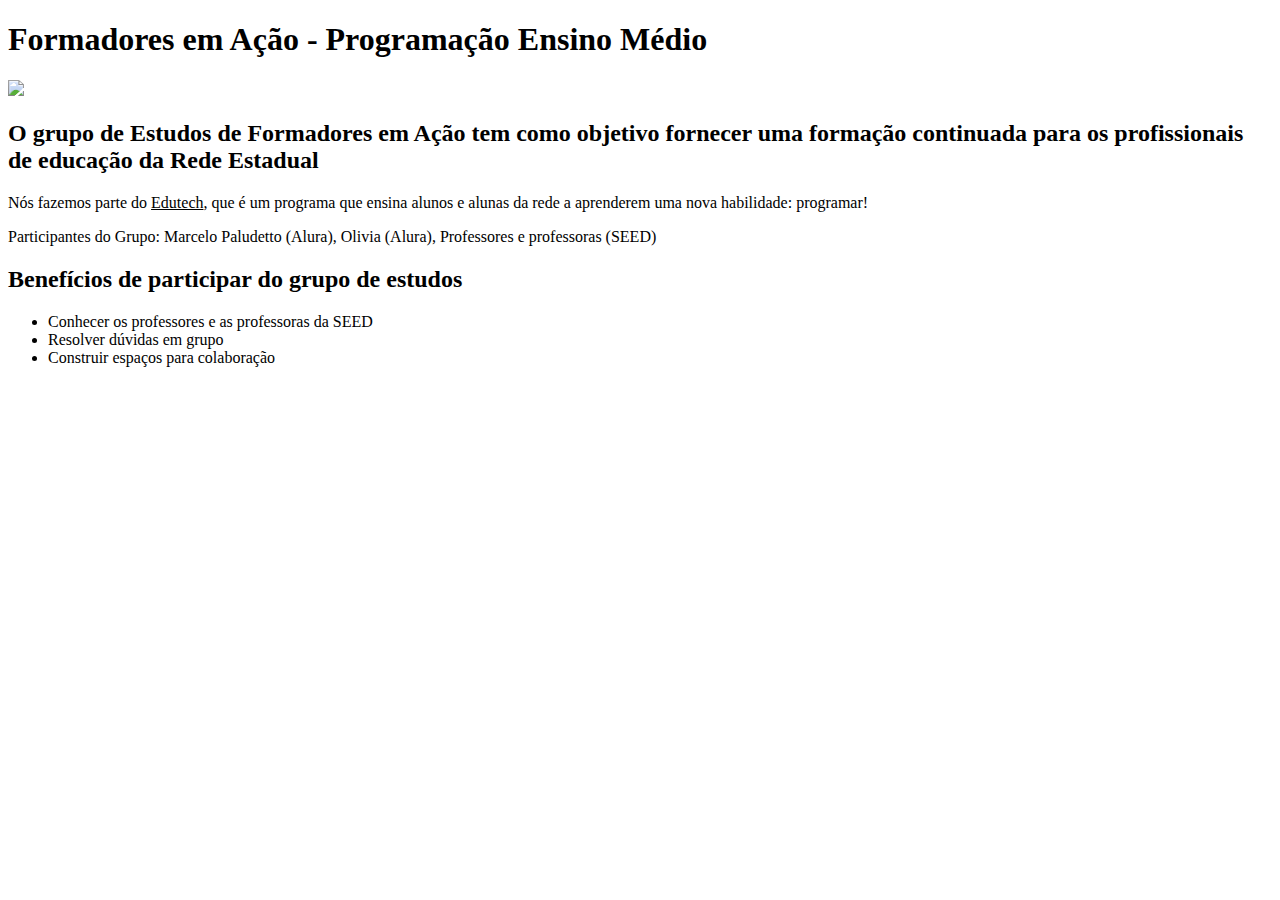
==== index.html @ dcd6fded "primeira versão 03-10" ====
<!DOCTYPE html>
<html lang="pt" dir="ltr">
  <head>
    <meta charset="utf-8">
    <title>Nosso grupo</title>
    <link rel="stylesheet" href="style.css">
  </head>
  <body>

      <div class="texto-principal" >
        <h1>Formadores em Ação - Programação Ensino Médio</h1>
        <img id="imagem-principal" src="coding-image.png">

        <h2>O grupo de <b>Estudos de Formadores em Ação</b> tem como objetivo fornecer uma formação
                continuada para os profissionais de educação da Rede Estadual</h2>
        <p>Nós fazemos parte do <u>Edutech</u>, que é um programa que ensina alunos e alunas da rede a
              aprenderem uma nova habilidade: programar!</p>
        <p>Participantes do Grupo: Marcelo Paludetto (Alura), Olivia (Alura), Professores e professoras (SEED)</p>
    </div>

  <div class="lista">
      <h2>Benefícios de participar do grupo de estudos</h2>
      <ul>
        <li class="itens">Conhecer os professores e as professoras da SEED</li>
        <li class="itens">Resolver dúvidas em grupo</li>
        <li class="itens">Construir espaços para colaboração</li>
      </ul>
  </div>
  
  </body>
</html>
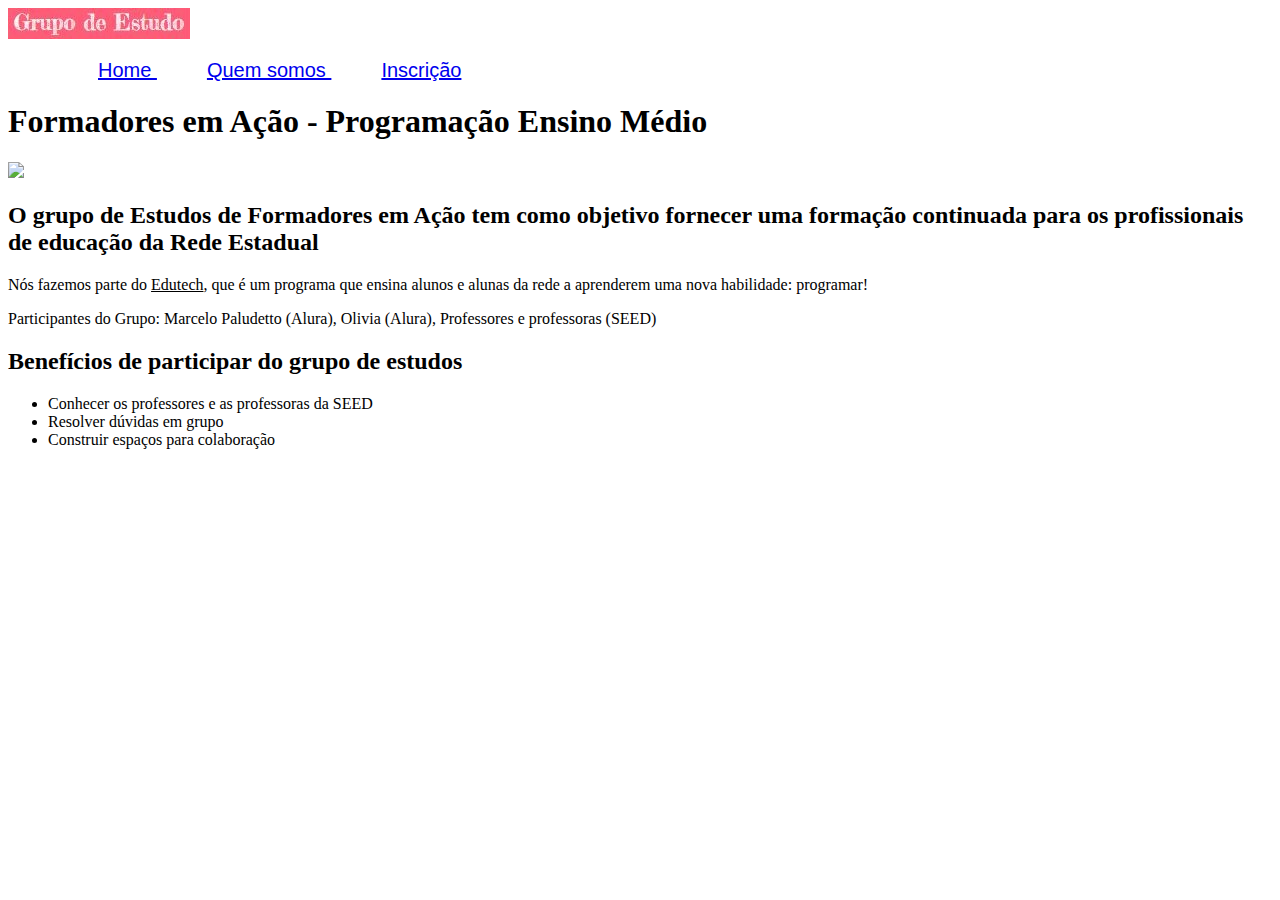
==== commit 00b93857: "tags navegação" ====
--- a/index.html
+++ b/index.html
@@ -5,17 +5,39 @@
     <title>Nosso grupo</title>
     <link rel="stylesheet" href="style.css">
   </head>
+  
   <body>
+      <header>
 
-      <div class="texto-principal" >
+        <img src="img-header1.jpeg">
+
+          <nav>
+        <ul>
+          <li> <a href="index.html">  Home   </a>  </li>
+          <li> <a href="quemsomos.html">  Quem somos  </a>   </li>
+          <li> <a href="https://rco.paas.pr.gov.br/aula"> Inscrição  </a>  </li>
+        </ul>
+      </nav>
+        
+      </header>
+
+
+       
+    <div class="texto-principal" >
         <h1>Formadores em Ação - Programação Ensino Médio</h1>
         <img id="imagem-principal" src="coding-image.png">
 
-        <h2>O grupo de <b>Estudos de Formadores em Ação</b> tem como objetivo fornecer uma formação
+        <h2>O grupo de <b>Estudos de Formadores em Ação</b> tem como objetivo fornecer 
+
+uma formação
                 continuada para os profissionais de educação da Rede Estadual</h2>
-        <p>Nós fazemos parte do <u>Edutech</u>, que é um programa que ensina alunos e alunas da rede a
+        <p>Nós fazemos parte do <u>Edutech</u>, que é um programa que ensina alunos e 
+
+alunas da rede a
               aprenderem uma nova habilidade: programar!</p>
-        <p>Participantes do Grupo: Marcelo Paludetto (Alura), Olivia (Alura), Professores e professoras (SEED)</p>
+        <p>Participantes do Grupo: Marcelo Paludetto (Alura), Olivia (Alura), 
+
+Professores e professoras (SEED)</p>
     </div>
 
   <div class="lista">
@@ -26,6 +48,6 @@
         <li class="itens">Construir espaços para colaboração</li>
       </ul>
   </div>
-  
+
   </body>
-</html>+</html>
--- a/style.css
+++ b/style.css
@@ -0,0 +1,6 @@
+nav li {
+    display: inline;
+    margin-left: 50px;
+    font-size: 20px;
+    font-family: Verdana, Geneva, Tahoma, sans-serif;
+}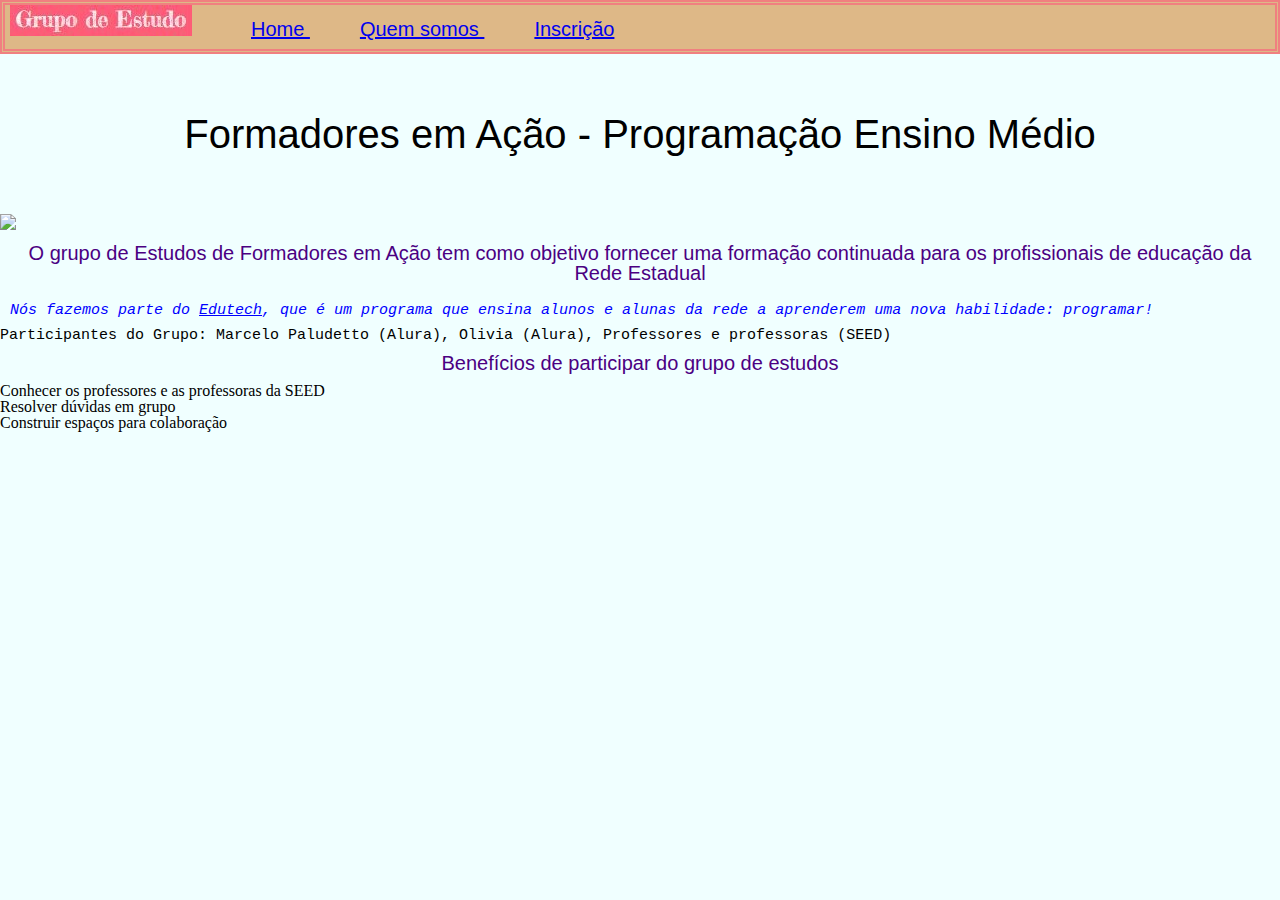
==== commit c1d6cfc9: "reset e estilização css" ====
--- a/index.html
+++ b/index.html
@@ -1,53 +1,57 @@
 <!DOCTYPE html>
 <html lang="pt" dir="ltr">
-  <head>
-    <meta charset="utf-8">
-    <title>Nosso grupo</title>
-    <link rel="stylesheet" href="style.css">
-  </head>
-  
-  <body>
-      <header>
 
-        <img src="img-header1.jpeg">
+<head>
+  <meta charset="utf-8">
+  <title>Nosso grupo</title>
+  <link rel="stylesheet" href="reset.css">
+  <link rel="stylesheet" href="style.css">
+</head>
 
-          <nav>
-        <ul>
-          <li> <a href="index.html">  Home   </a>  </li>
-          <li> <a href="quemsomos.html">  Quem somos  </a>   </li>
-          <li> <a href="https://rco.paas.pr.gov.br/aula"> Inscrição  </a>  </li>
-        </ul>
-      </nav>
-        
-      </header>
+<body>
+  <header>
+    <div class="img1">
+    <img src="img-header1.jpeg">
+  </div>
+    <nav>
+      <ul>
+        <li> <a href="index.html"> Home </a> </li>
+        <li> <a href="quemsomos.html"> Quem somos </a> </li>
+        <li> <a href="https://rco.paas.pr.gov.br/aula"> Inscrição </a> </li>
+      </ul>
+    </nav>
+
+  </header>
 
 
-       
-    <div class="texto-principal" >
-        <h1>Formadores em Ação - Programação Ensino Médio</h1>
-        <img id="imagem-principal" src="coding-image.png">
 
-        <h2>O grupo de <b>Estudos de Formadores em Ação</b> tem como objetivo fornecer 
+  <div class="texto-principal">
+    <h1>Formadores em Ação - Programação Ensino Médio</h1>
+    <img id="imagem-principal" src="coding-image.png">
 
-uma formação
-                continuada para os profissionais de educação da Rede Estadual</h2>
-        <p>Nós fazemos parte do <u>Edutech</u>, que é um programa que ensina alunos e 
+    <h2>O grupo de <b>Estudos de Formadores em Ação</b> tem como objetivo
+      fornecer uma formação continuada para os profissionais de educação da
+      Rede Estadual</h2>
+      
+      <div class="p1">
+    <p>Nós fazemos parte do <u>Edutech</u>, que é um programa que
+      ensina alunos e alunas da rede a
+      aprenderem uma nova habilidade: programar!</p>
+    </div>
+    <p>Participantes do Grupo: Marcelo Paludetto (Alura), Olivia (Alura),
 
-alunas da rede a
-              aprenderem uma nova habilidade: programar!</p>
-        <p>Participantes do Grupo: Marcelo Paludetto (Alura), Olivia (Alura), 
-
-Professores e professoras (SEED)</p>
-    </div>
+      Professores e professoras (SEED)</p>
+  </div>
 
   <div class="lista">
-      <h2>Benefícios de participar do grupo de estudos</h2>
-      <ul>
-        <li class="itens">Conhecer os professores e as professoras da SEED</li>
-        <li class="itens">Resolver dúvidas em grupo</li>
-        <li class="itens">Construir espaços para colaboração</li>
-      </ul>
+    <h2>Benefícios de participar do grupo de estudos</h2>
+    <ul>
+      <li class="itens">Conhecer os professores e as professoras da SEED</li>
+      <li class="itens">Resolver dúvidas em grupo</li>
+      <li class="itens">Construir espaços para colaboração</li>
+    </ul>
   </div>
 
-  </body>
-</html>
+</body>
+
+</html>--- a/style.css
+++ b/style.css
@@ -1,6 +1,62 @@
+body{
+    background-color: azure;
+}
+header{
+    background-color: burlywood;
+    border: 5px double lightcoral;
+    padding-bottom: 10px;
+}
+h1{
+    font-size: 40px;
+    text-align: center;
+    font-family: Verdana, Geneva, Tahoma, sans-serif;
+    padding: 30px;
+    padding-top: 30p;
+    padding-bottom: ;
+    padding-left: ;
+    padding-right: ;
+    margin: 30px;
+    margin-top: ;
+    margin-bottom: ;
+    margin-left: ;
+    margin-right: ;
+}
+
 nav li {
     display: inline;
     margin-left: 50px;
     font-size: 20px;
     font-family: Verdana, Geneva, Tahoma, sans-serif;
-}+}
+h2{
+    font-family: Verdana, Geneva, Tahoma, sans-serif;
+    font-size: 20px;
+    color: indigo;
+    margin: 10px;
+    text-align: center;
+}
+p{
+    font-family: 'Courier New', Courier, monospace;
+    font-size: 15px;
+    margin 10px;
+}
+.p1{
+    color: blue;
+    font-style: italic;
+    padding: 10px;
+}
+.img1{
+    text-align: left;
+    padding: 5px;
+    display: inline;
+}
+nav{
+    display: inline;
+}
+
+img{
+    display: inline;
+}
+nav ul{
+    display: inline;
+}
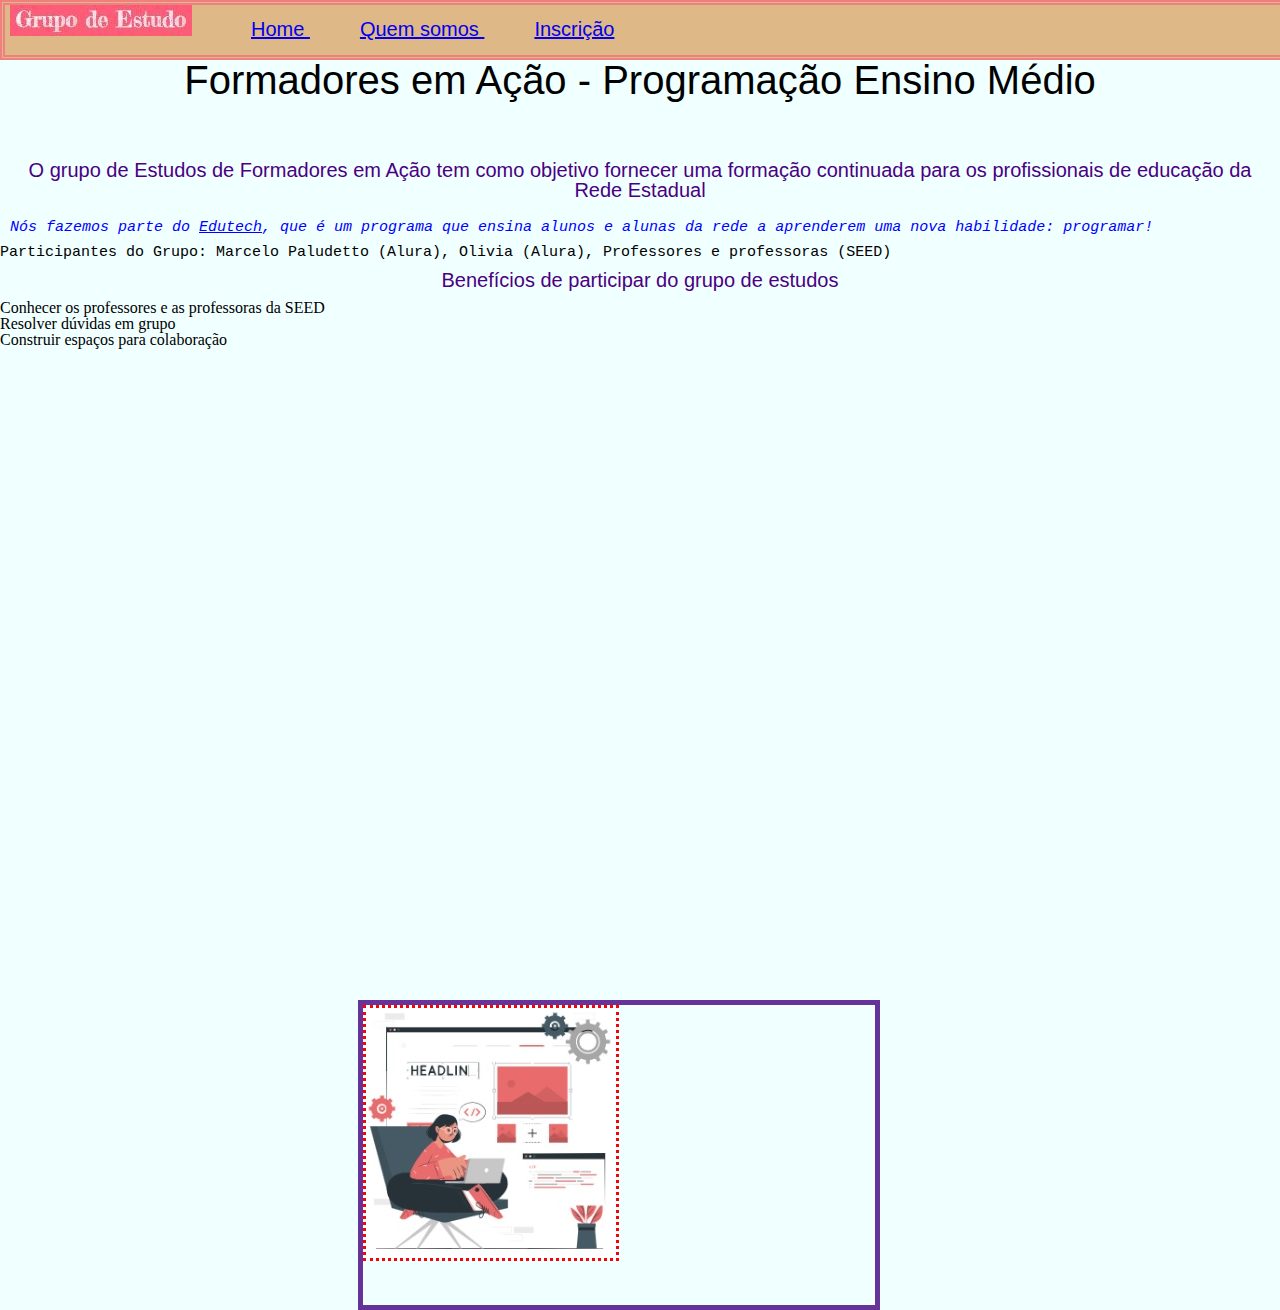
==== commit 69b6a182: "propriedade position" ====
--- a/index.html
+++ b/index.html
@@ -27,7 +27,8 @@
 
   <div class="texto-principal">
     <h1>Formadores em Ação - Programação Ensino Médio</h1>
-    <img id="imagem-principal" src="coding-image.png">
+    
+    <div class="testeposition1"> <img class="testeposition2" src="img-position1.jpg"> </div>
 
     <h2>O grupo de <b>Estudos de Formadores em Ação</b> tem como objetivo
       fornecer uma formação continuada para os profissionais de educação da
--- a/style.css
+++ b/style.css
@@ -5,7 +5,13 @@
     background-color: burlywood;
     border: 5px double lightcoral;
     padding-bottom: 10px;
+    position: fixed;
+    top: 0;
+    left: 0;
+    width: 100%;
+    height: 40px;
 }
+
 h1{
     font-size: 40px;
     text-align: center;
@@ -60,3 +66,19 @@
 nav ul{
     display: inline;
 }
+
+.testeposition1{
+    position: absolute;
+    top: 1000px;
+    bottom: ;
+    left: ;
+    right: 400px ;
+
+    border: 5px solid rebeccapurple;
+    width: 40%;
+    height: 300px;
+    
+}
+.testeposition2{
+    border: 3px dotted red;
+}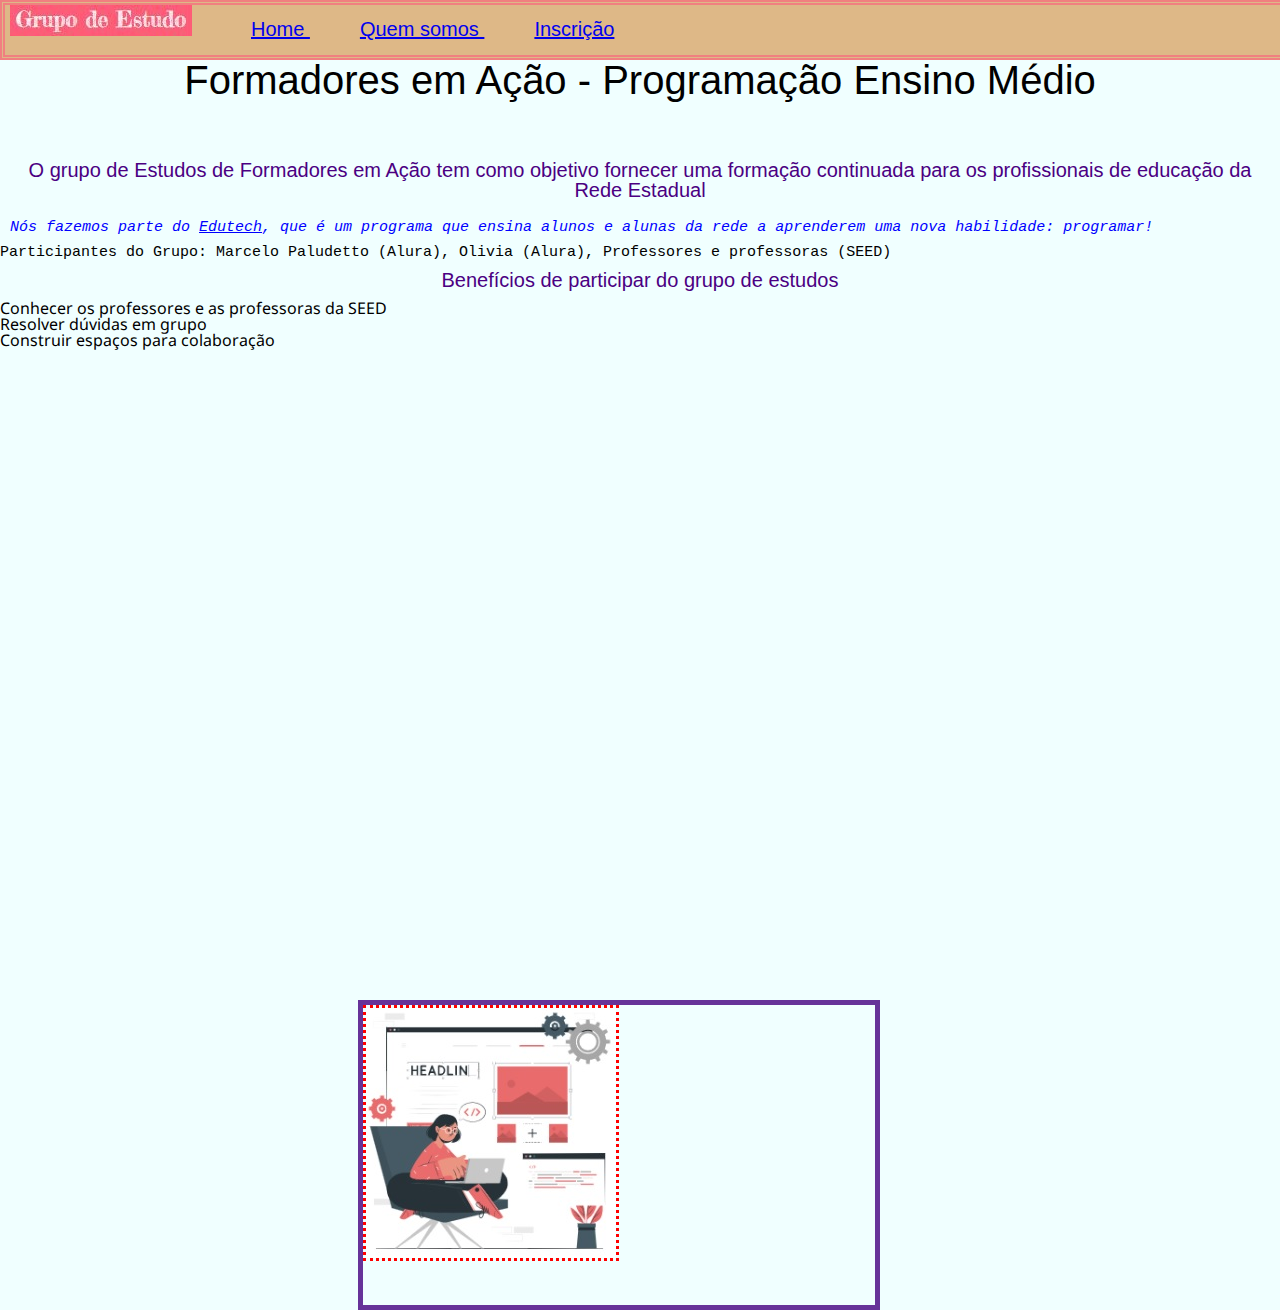
==== commit 7228f0c7: "main-section-lista complexa" ====
--- a/index.html
+++ b/index.html
@@ -6,13 +6,16 @@
   <title>Nosso grupo</title>
   <link rel="stylesheet" href="reset.css">
   <link rel="stylesheet" href="style.css">
+  <link rel="preconnect" href="https://fonts.googleapis.com">
+  <link rel="preconnect" href="https://fonts.gstatic.com" crossorigin>
+  <link href="https://fonts.googleapis.com/css2?family=Noto+Sans&display=swap" rel="stylesheet">
 </head>
 
 <body>
   <header>
     <div class="img1">
-    <img src="img-header1.jpeg">
-  </div>
+      <img src="img-header1.jpeg">
+    </div>
     <nav>
       <ul>
         <li> <a href="index.html"> Home </a> </li>
@@ -23,35 +26,38 @@
 
   </header>
 
+  <main>
+
+    <section class="texto-principal">
+      <h1>Formadores em Ação - Programação Ensino Médio</h1>
+
+      <div class="testeposition1"> <img class="testeposition2" src="img-position1.jpg"> </div>
+
+      <h2>O grupo de <b>Estudos de Formadores em Ação</b> tem como objetivo
+        fornecer uma formação continuada para os profissionais de educação da
+        Rede Estadual</h2>
+
+      <div class="p1">
+        <p>Nós fazemos parte do <u>Edutech</u>, que é um programa que
+          ensina alunos e alunas da rede a
+          aprenderem uma nova habilidade: programar!</p>
+      </div>
+      <p>Participantes do Grupo: Marcelo Paludetto (Alura), Olivia (Alura),
+
+        Professores e professoras (SEED)</p>
+    </section>
+
+    <section class="lista">
+      <h2>Benefícios de participar do grupo de estudos</h2>
+      <ul>
+        <li class="itens">Conhecer os professores e as professoras da SEED</li>
+        <li class="itens">Resolver dúvidas em grupo</li>
+        <li class="itens">Construir espaços para colaboração</li>
+      </ul>
+    </section>
 
 
-  <div class="texto-principal">
-    <h1>Formadores em Ação - Programação Ensino Médio</h1>
-    
-    <div class="testeposition1"> <img class="testeposition2" src="img-position1.jpg"> </div>
-
-    <h2>O grupo de <b>Estudos de Formadores em Ação</b> tem como objetivo
-      fornecer uma formação continuada para os profissionais de educação da
-      Rede Estadual</h2>
-      
-      <div class="p1">
-    <p>Nós fazemos parte do <u>Edutech</u>, que é um programa que
-      ensina alunos e alunas da rede a
-      aprenderem uma nova habilidade: programar!</p>
-    </div>
-    <p>Participantes do Grupo: Marcelo Paludetto (Alura), Olivia (Alura),
-
-      Professores e professoras (SEED)</p>
-  </div>
-
-  <div class="lista">
-    <h2>Benefícios de participar do grupo de estudos</h2>
-    <ul>
-      <li class="itens">Conhecer os professores e as professoras da SEED</li>
-      <li class="itens">Resolver dúvidas em grupo</li>
-      <li class="itens">Construir espaços para colaboração</li>
-    </ul>
-  </div>
+  </main>
 
 </body>
 
--- a/style.css
+++ b/style.css
@@ -1,5 +1,6 @@
 body{
     background-color: azure;
+    font-family: 'Noto Sans', sans-serif;
 }
 header{
     background-color: burlywood;
@@ -81,4 +82,15 @@
 }
 .testeposition2{
     border: 3px dotted red;
+}
+.Jesuita {
+    display: inline-block;
+    border: 5px dotted blueviolet;
+    margin-top: 30px;
+}
+.Marga {
+    display: inline-block;
+    border: 10px solid blueviolet;
+    margin-top: 30px;
+    border-radius: 15px;
 }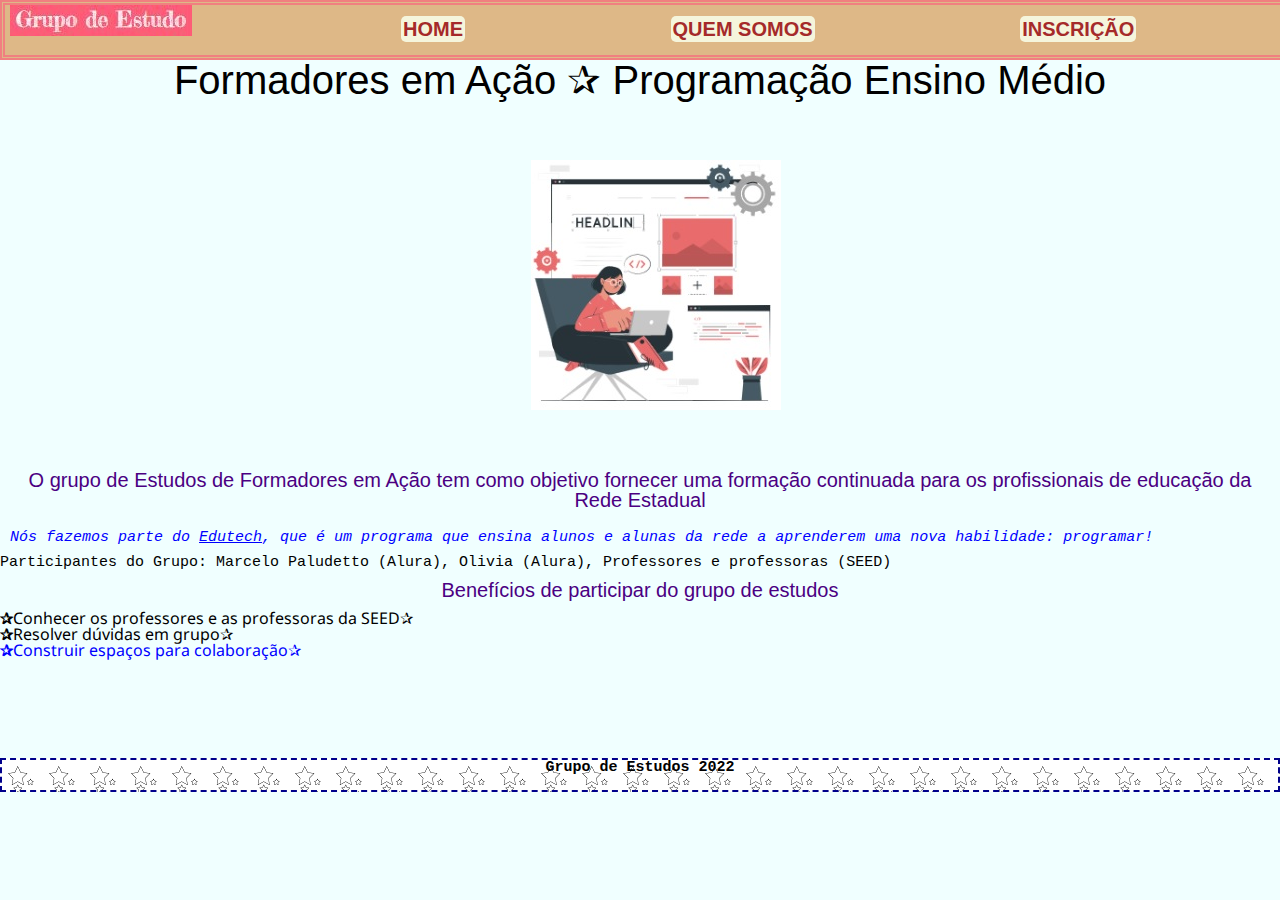
==== commit f8a1bf61: "pseudoclasses footer" ====
--- a/index.html
+++ b/index.html
@@ -18,9 +18,9 @@
     </div>
     <nav>
       <ul>
-        <li> <a href="index.html"> Home </a> </li>
-        <li> <a href="quemsomos.html"> Quem somos </a> </li>
-        <li> <a href="https://rco.paas.pr.gov.br/aula"> Inscrição </a> </li>
+        <li> <a href="index.html">Home</a> </li>
+        <li> <a href="quemsomos.html">Quem somos</a> </li>
+        <li> <a href="https://rco.paas.pr.gov.br/aula">Inscrição</a> </li>
       </ul>
     </nav>
 
@@ -29,7 +29,7 @@
   <main>
 
     <section class="texto-principal">
-      <h1>Formadores em Ação - Programação Ensino Médio</h1>
+      <h1> Formadores em Ação &#10032; Programação Ensino Médio</h1>
 
       <div class="testeposition1"> <img class="testeposition2" src="img-position1.jpg"> </div>
 
@@ -59,6 +59,9 @@
 
   </main>
 
+  <footer>
+    <p> Grupo de Estudos 2022 </p>
+  </footer>
 </body>
 
 </html>--- a/style.css
+++ b/style.css
@@ -31,10 +31,35 @@
 
 nav li {
     display: inline;
-    margin-left: 50px;
+    margin-left: 200px;
     font-size: 20px;
     font-family: Verdana, Geneva, Tahoma, sans-serif;
 }
+
+nav a{
+    text-decoration: none;
+    text-transform: uppercase;
+    color: brown;
+    font-weight: bold;
+    
+    border-radius: 5px;
+    background-color: beige;
+    padding: 2px;
+}
+
+nav a:hover{
+    font-size: 30px;
+    color: goldenrod;
+    
+}
+
+nav a:active{
+    font-size: 25px;
+    color: black;
+}
+
+
+
 h2{
     font-family: Verdana, Geneva, Tahoma, sans-serif;
     font-size: 20px;
@@ -69,19 +94,15 @@
 }
 
 .testeposition1{
-    position: absolute;
-    top: 1000px;
-    bottom: ;
-    left: ;
-    right: 400px ;
-
-    border: 5px solid rebeccapurple;
+    position: static;
     width: 40%;
     height: 300px;
+    text-align: center;
+    margin-left: 400px;
     
 }
 .testeposition2{
-    border: 3px dotted red;
+  
 }
 .Jesuita {
     display: inline-block;
@@ -93,4 +114,25 @@
     border: 10px solid blueviolet;
     margin-top: 30px;
     border-radius: 15px;
+}
+footer{
+    text-align: center;
+    margin-top: 100px;
+    font-size: 8px;
+    font-weight: bold;
+    border: 2px dashed darkblue;
+    height: 30px;
+    background-image: url(estrelas.png);
+}
+.itens:last-child{
+    color: blue;
+}
+.itens:first-letter{
+    font-weight: bold;
+}
+.itens:before{
+    content: "✰";
+}
+.itens:after{
+    content: "✰";
 }